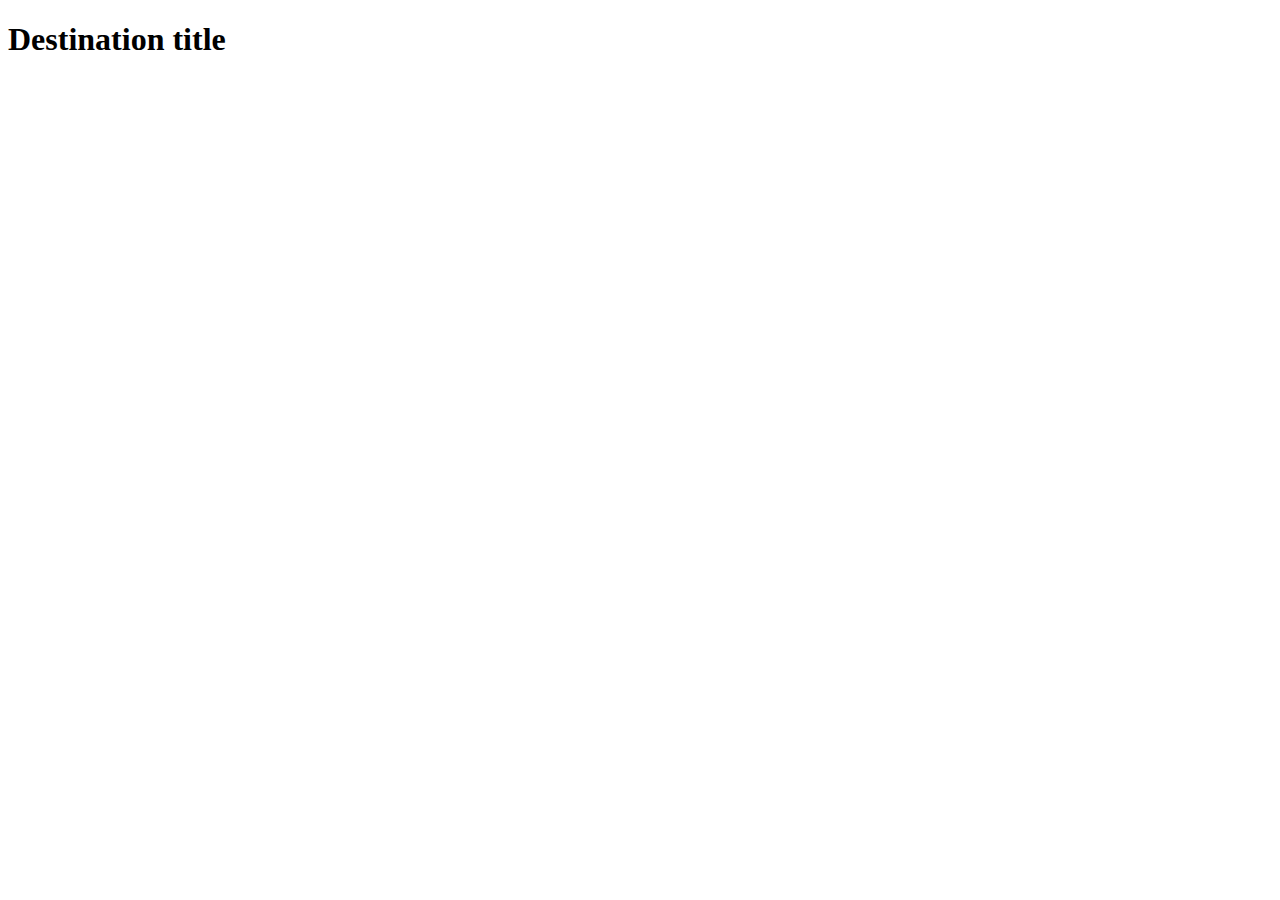
==== destination.html @ d6a0122d "Destination constructor created, Styling of card and html, card json data, made card clickable" ====
<!DOCTYPE html>
<html>
    <head>

    </head>
    <body>
        <h1>Destination title</h1>

        <script>
            // card constructor
            function destinationCard(id, location, description, image) {
                this.id = id;
                this.location = location;
                this.description = description;
                this.image = image;
            }

            //json data of card
            const destinationCard1Json = 
            {
                "id": "1",
                "location": "Philadelphia",
                "description": "City of brotherly love",
                "image": "philly.jpg"
            }

            destinationCard1 = new destinationCard(destinationCard1Json.id, destinationCard1Json.location, destinationCard1Json.description, destinationCard1Json.image);
            
        </script>
    </body>
</html>
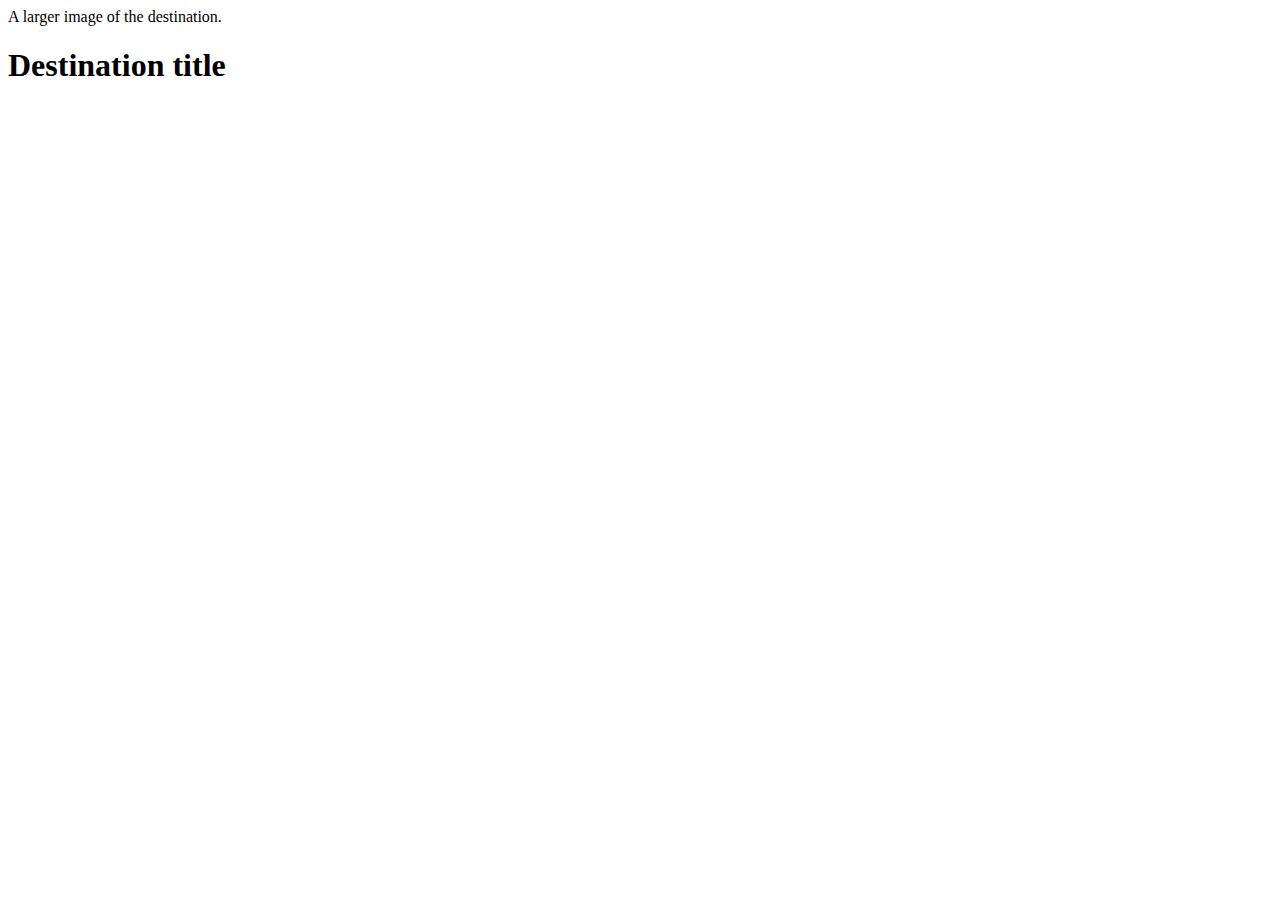
==== commit 0d95c73b: "Setup of Json file" ====
--- a/destination.html
+++ b/destination.html
@@ -4,6 +4,13 @@
 
     </head>
     <body>
+        A larger image of the destination.
+    <!-- ▪ A detailed description of the place.
+    ▪ A tentative itinerary (list of things to do, places to visit).
+    ▪ A map to show the location of the destination (use a library like Leaflet or embed a Google Static
+    Map).
+    ▪ A booking form to allow users to select a destination and provide their details -->
+
         <h1>Destination title</h1>
 
         <script>
@@ -14,18 +21,6 @@
                 this.description = description;
                 this.image = image;
             }
-
-            //json data of card
-            const destinationCard1Json = 
-            {
-                "id": "1",
-                "location": "Philadelphia",
-                "description": "City of brotherly love",
-                "image": "philly.jpg"
-            }
-
-            destinationCard1 = new destinationCard(destinationCard1Json.id, destinationCard1Json.location, destinationCard1Json.description, destinationCard1Json.image);
-            
         </script>
     </body>
 </html>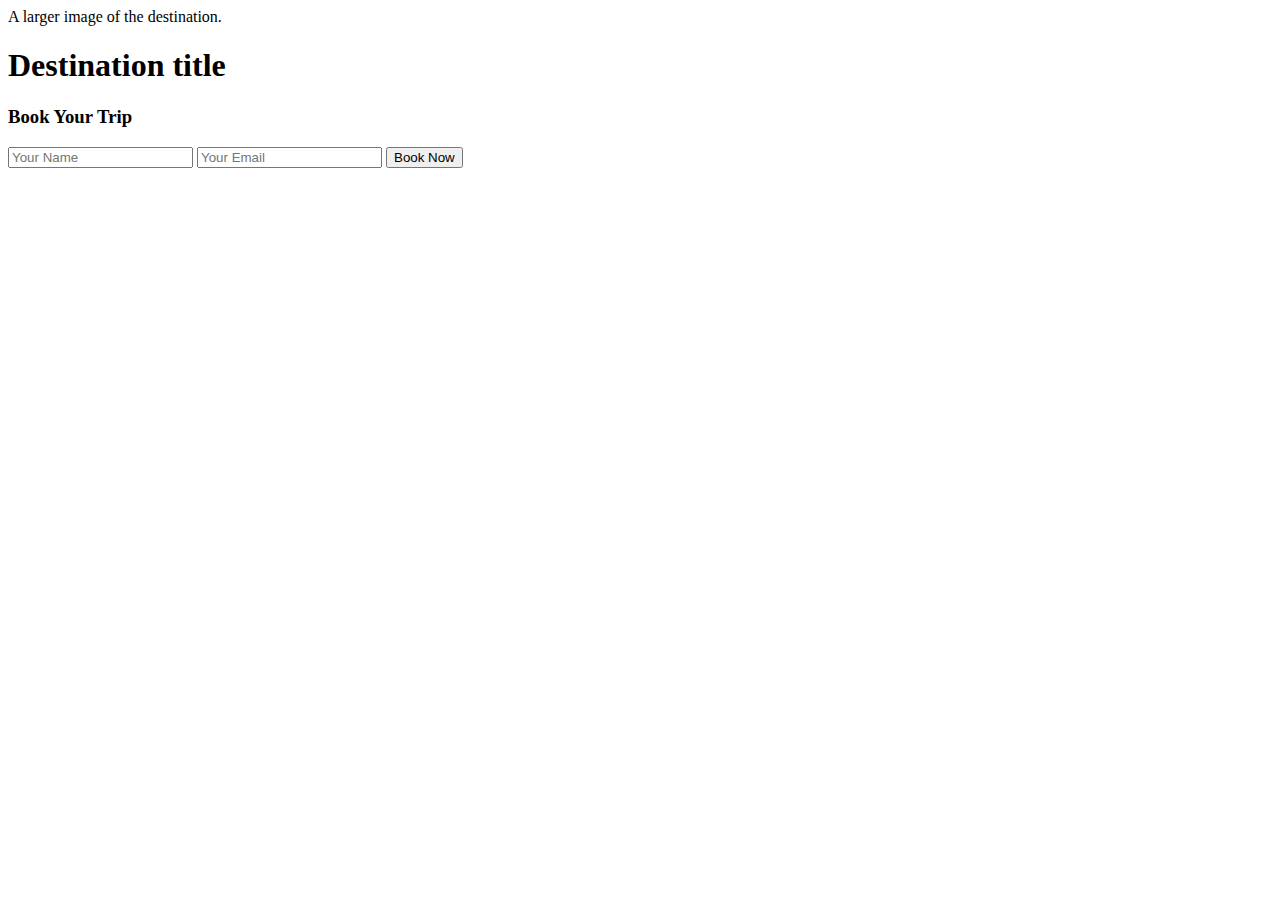
==== commit 3b5214c1: "Booking form" ====
--- a/destination.html
+++ b/destination.html
@@ -13,6 +13,14 @@
 
         <h1>Destination title</h1>
 
+        <form id="booking-form">
+            <h3>Book Your Trip</h3>
+            <input type="text" placeholder="Your Name" required>
+            <input type="email" placeholder="Your Email" required>
+            <button type="submit">Book Now</button>
+        </form>
+        
+
         <script>
             // card constructor
             function destinationCard(id, location, description, image) {
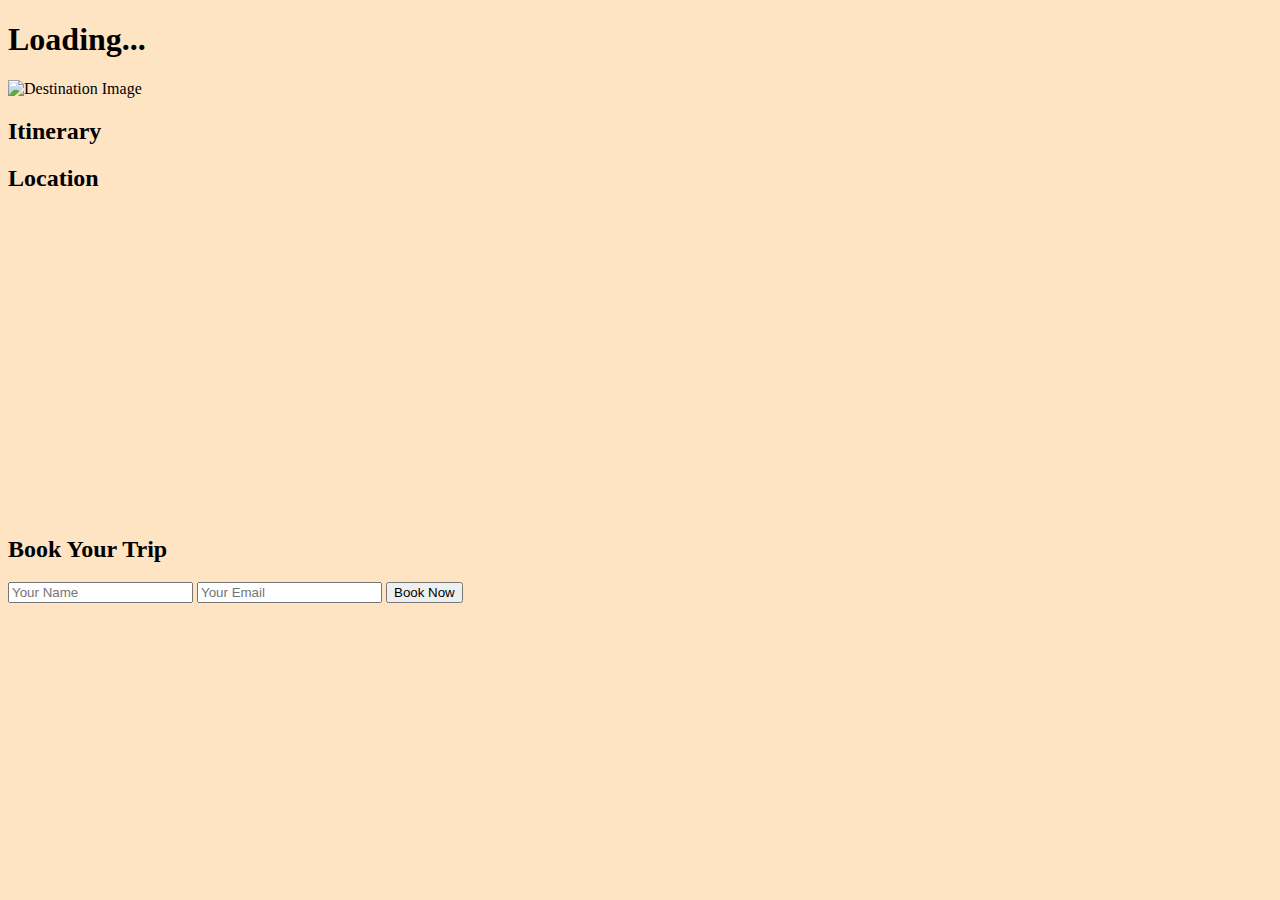
==== commit af652c3d: "setup for dynamic cards in index, setup of script file instead of tag, basic setup of destination" ====
--- a/destination.html
+++ b/destination.html
@@ -1,34 +1,32 @@
 <!DOCTYPE html>
-<html>
-    <head>
+<html lang="en">
+<head>
+    <meta charset="UTF-8">
+    <meta name="viewport" content="width=device-width, initial-scale=1.0">
+    <title>Destination Details</title>
+    <link rel="stylesheet" href="styles.css">
+    <script src="script.js"></script>
+</head>
+<body>
+    <header>
+        <h1 id="destination-title">Loading...</h1>
+    </header>
 
-    </head>
-    <body>
-        A larger image of the destination.
-    <!-- ▪ A detailed description of the place.
-    ▪ A tentative itinerary (list of things to do, places to visit).
-    ▪ A map to show the location of the destination (use a library like Leaflet or embed a Google Static
-    Map).
-    ▪ A booking form to allow users to select a destination and provide their details -->
+    <main id="destination-content">
+        <img id="destination-img" src="" alt="Destination Image">
+        <p id="destination-description"></p>
+        <h2>Itinerary</h2>
+        <ul id="destination-itinerary"></ul>
 
-        <h1>Destination title</h1>
+        <h2>Location</h2>
+        <iframe id="destination-map" width="100%" height="300" frameborder="0"></iframe>
 
+        <h2>Book Your Trip</h2>
         <form id="booking-form">
-            <h3>Book Your Trip</h3>
             <input type="text" placeholder="Your Name" required>
             <input type="email" placeholder="Your Email" required>
             <button type="submit">Book Now</button>
         </form>
-        
-
-        <script>
-            // card constructor
-            function destinationCard(id, location, description, image) {
-                this.id = id;
-                this.location = location;
-                this.description = description;
-                this.image = image;
-            }
-        </script>
-    </body>
+    </main>
+</body>
 </html>--- a/styles.css
+++ b/styles.css
@@ -0,0 +1,18 @@
+.card{
+    width: 50%;
+    height: 50%;
+    background-color: #fff;
+    border-radius: 10px;
+    padding: 20px;
+    margin: 20px;
+    box-shadow: 0 0 10px rgba(0, 0, 0, 0.1);
+    overflow: hidden;
+    position: relative;
+    display: flex;
+    flex-direction: column;
+    justify-content: space-between;
+}
+
+body {
+    background-color: bisque;
+}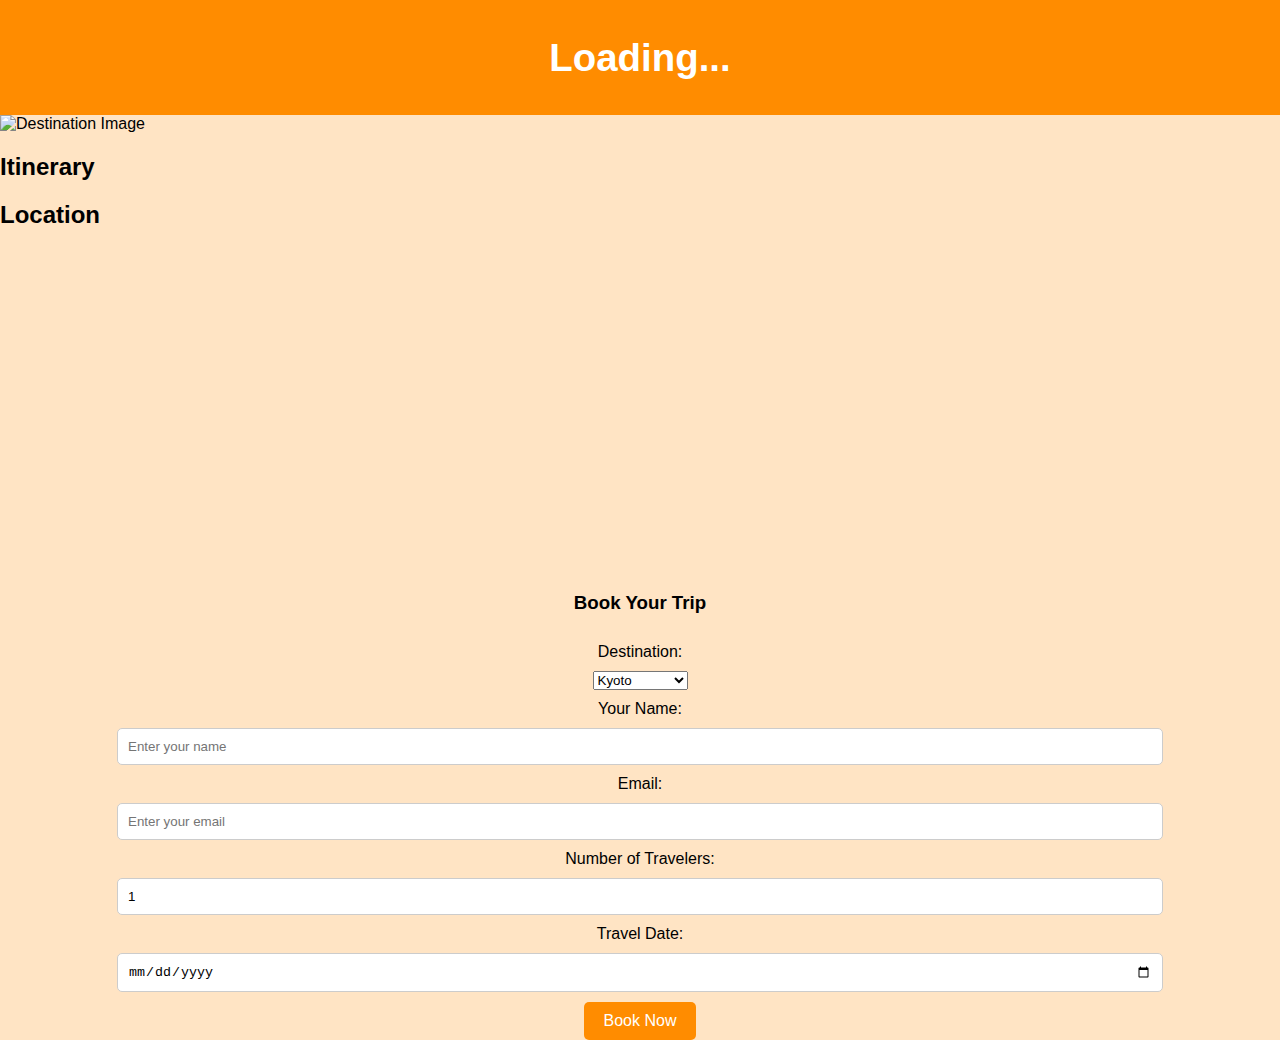
==== commit b35dd4d0: "Form and Form CSS and Iframe" ====
--- a/destination.html
+++ b/destination.html
@@ -21,10 +21,28 @@
         <h2>Location</h2>
         <iframe id="destination-map" width="100%" height="300" frameborder="0"></iframe>
 
-        <h2>Book Your Trip</h2>
         <form id="booking-form">
-            <input type="text" placeholder="Your Name" required>
-            <input type="email" placeholder="Your Email" required>
+            <h3>Book Your Trip</h3>
+            
+            <label for="destination">Destination:</label>
+            <select id="destination" required>
+                <option value="Kyoto">Kyoto</option>
+                <option value="France">France</option>
+                <option value="Philadelphia">Philadelphia</option>
+            </select>
+        
+            <label for="name">Your Name:</label>
+            <input type="text" id="name" placeholder="Enter your name" required>
+        
+            <label for="email">Email:</label>
+            <input type="email" id="email" placeholder="Enter your email" required>
+        
+            <label for="travelers">Number of Travelers:</label>
+            <input type="number" id="travelers" min="1" value="1" required>
+        
+            <label for="date">Travel Date:</label>
+            <input type="date" id="date" required>
+        
             <button type="submit">Book Now</button>
         </form>
     </main>
--- a/styles.css
+++ b/styles.css
@@ -1,18 +1,91 @@
-.card{
-    width: 50%;
-    height: 50%;
+body {
+    background-color: bisque;
+    font-family: Arial, sans-serif;
+    margin: 0;
+    padding: 0;
+}
+
+header {
+    text-align: center;
+    padding: 10px;
+    background-color: #ff8c00;
+    color: white;
+    font-size: 1.2rem;
+}
+
+footer {
+    text-align: center;
+    padding: 10px;
+    background-color: #333;
+    color: white;
+    font-size: 1rem;
+    position: fixed;
+    bottom: 0;
+    width: 100%;
+}
+
+#destinations {
+    display: flex;
+    flex-wrap: wrap;
+    justify-content: center;
+    gap: 20px;
+    padding: 20px;
+}
+
+.destination-card {
+    width: 300px;
     background-color: #fff;
     border-radius: 10px;
-    padding: 20px;
-    margin: 20px;
-    box-shadow: 0 0 10px rgba(0, 0, 0, 0.1);
-    overflow: hidden;
-    position: relative;
+    padding: 15px;
+    box-shadow: 0 4px 8px rgba(0, 0, 0, 0.2);
+    text-align: center;
+    transition: transform 0.3s ease-in-out;
+    text-decoration: none;
+    color: black;
+}
+
+.destination-card img {
+    width: 100%;
+    height: 200px;
+    object-fit: cover;
+    border-radius: 10px 10px 0 0;
+}
+
+.destination-card h3 {
+    margin: 10px 0;
+    font-size: 1.2rem;
+}
+
+.destination-card:hover {
+    transform: scale(1.05);
+}
+
+form {
     display: flex;
     flex-direction: column;
-    justify-content: space-between;
+    align-items: center;
+    gap: 10px;
+    margin-top: 20px;
 }
 
-body {
-    background-color: bisque;
-}+input {
+    padding: 10px;
+    width: 80%;
+    border: 1px solid #ccc;
+    border-radius: 5px;
+}
+
+button {
+    padding: 10px 20px;
+    background: #ff8c00;
+    color: white;
+    border: none;
+    border-radius: 5px;
+    cursor: pointer;
+    font-size: 1rem;
+}
+
+button:hover {
+    background: #e67e22;
+}
+
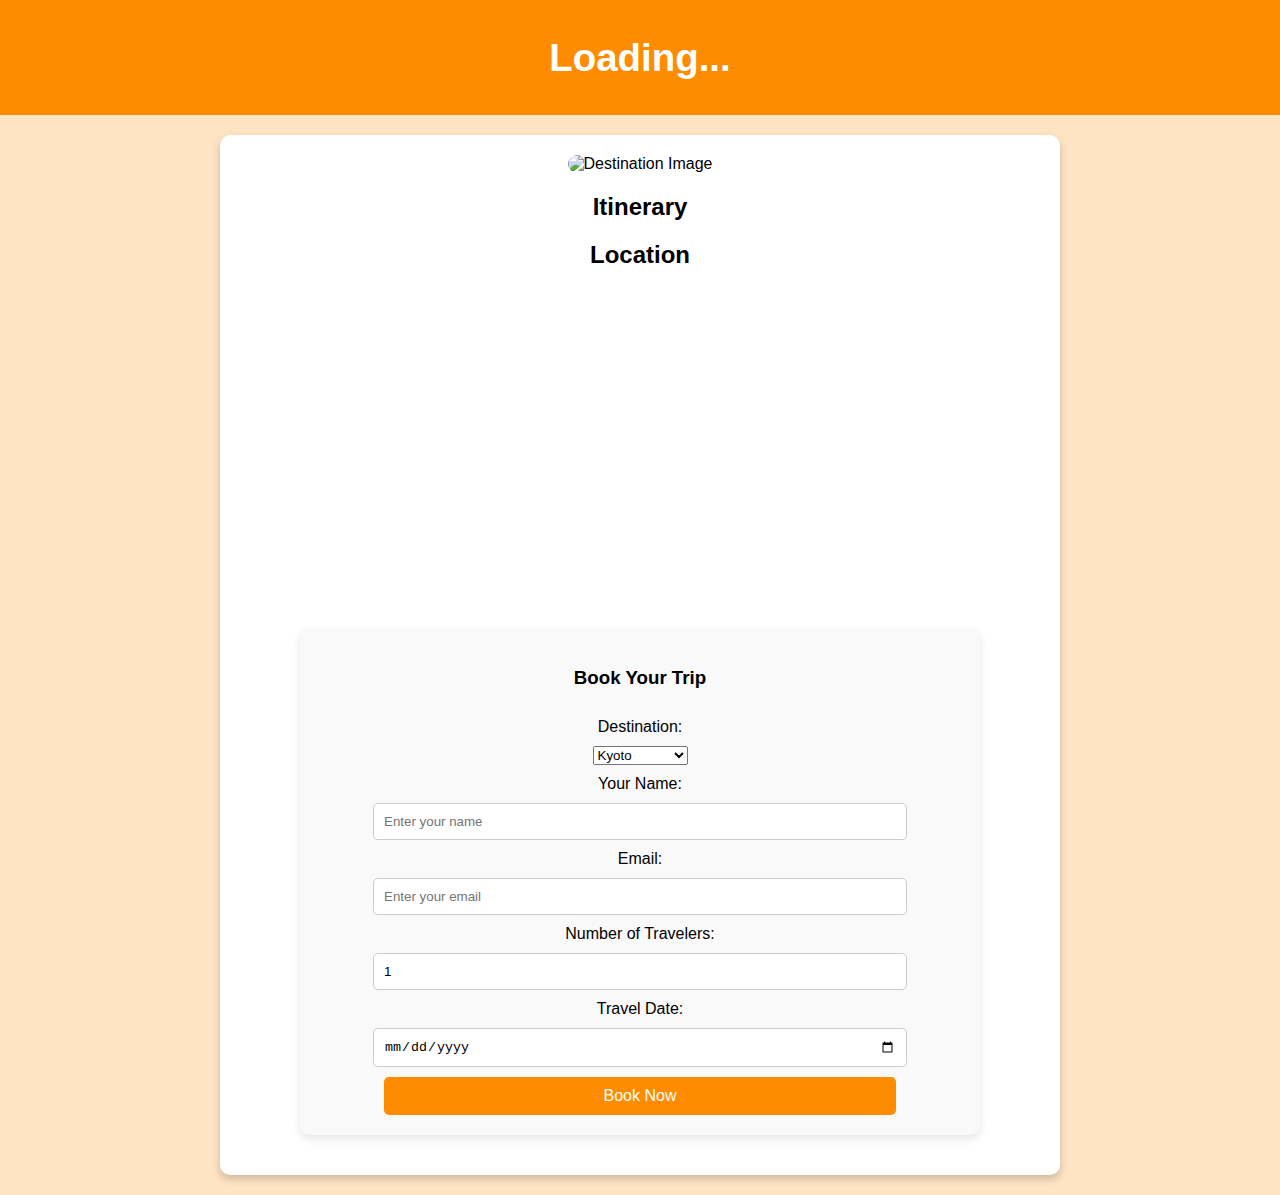
==== commit 6cdb627b: "Clean up the form and give it a container to style" ====
--- a/destination.html
+++ b/destination.html
@@ -21,30 +21,32 @@
         <h2>Location</h2>
         <iframe id="destination-map" width="100%" height="300" frameborder="0"></iframe>
 
-        <form id="booking-form">
-            <h3>Book Your Trip</h3>
+        <div  class="form-container">
+            <form id="booking-form">
+                <h3>Book Your Trip</h3>
+                
+                <label for="destination">Destination:</label>
+                <select id="destination" required>
+                    <option value="Kyoto">Kyoto</option>
+                    <option value="France">France</option>
+                    <option value="Philadelphia">Philadelphia</option>
+                </select>
             
-            <label for="destination">Destination:</label>
-            <select id="destination" required>
-                <option value="Kyoto">Kyoto</option>
-                <option value="France">France</option>
-                <option value="Philadelphia">Philadelphia</option>
-            </select>
-        
-            <label for="name">Your Name:</label>
-            <input type="text" id="name" placeholder="Enter your name" required>
-        
-            <label for="email">Email:</label>
-            <input type="email" id="email" placeholder="Enter your email" required>
-        
-            <label for="travelers">Number of Travelers:</label>
-            <input type="number" id="travelers" min="1" value="1" required>
-        
-            <label for="date">Travel Date:</label>
-            <input type="date" id="date" required>
-        
-            <button type="submit">Book Now</button>
-        </form>
+                <label for="name">Your Name:</label>
+                <input type="text" id="name" placeholder="Enter your name" required>
+            
+                <label for="email">Email:</label>
+                <input type="email" id="email" placeholder="Enter your email" required>
+            
+                <label for="travelers">Number of Travelers:</label>
+                <input type="number" id="travelers" min="1" value="1" required>
+            
+                <label for="date">Travel Date:</label>
+                <input type="date" id="date" required>
+            
+                <button type="submit">Book Now</button>
+            </form>
+        </div>
     </main>
 </body>
 </html>--- a/styles.css
+++ b/styles.css
@@ -60,12 +60,56 @@
     transform: scale(1.05);
 }
 
+#destination-content {
+    max-width: 800px;
+    margin: 20px auto;
+    padding: 20px;
+    background: white;
+    border-radius: 10px;
+    box-shadow: 0 4px 8px rgba(0, 0, 0, 0.2);
+    text-align: center;
+}
+
+#destination-img {
+    width: 100%;
+    max-height: 400px;
+    object-fit: cover;
+    border-radius: 10px;
+}
+
+#destination-description {
+    font-size: 1.1rem;
+    margin: 15px 0;
+}
+
+#destination-itinerary {
+    text-align: left;
+    list-style: none;
+    padding: 0;
+}
+
+#destination-itinerary li {
+    background: #ffcc80;
+    padding: 10px;
+    margin: 5px 0;
+    border-radius: 5px;
+}
+
+.form-container {
+    background-color: #f9f9f9; 
+    border-radius: 10px;
+    padding: 20px;
+    width: 80%; 
+    margin: 20px auto; 
+    box-shadow: 0 4px 8px rgba(0, 0, 0, 0.1);
+}
+
 form {
     display: flex;
     flex-direction: column;
     align-items: center;
     gap: 10px;
-    margin-top: 20px;
+    width: 100%;
 }
 
 input {
@@ -73,6 +117,7 @@
     width: 80%;
     border: 1px solid #ccc;
     border-radius: 5px;
+    background-color: #fff; 
 }
 
 button {
@@ -83,9 +128,16 @@
     border-radius: 5px;
     cursor: pointer;
     font-size: 1rem;
+    width: 80%;
 }
 
 button:hover {
     background: #e67e22;
 }
 
+#destination-map {
+    width: 100%;
+    height: 300px;
+    border: none;
+    margin-top: 15px;
+}